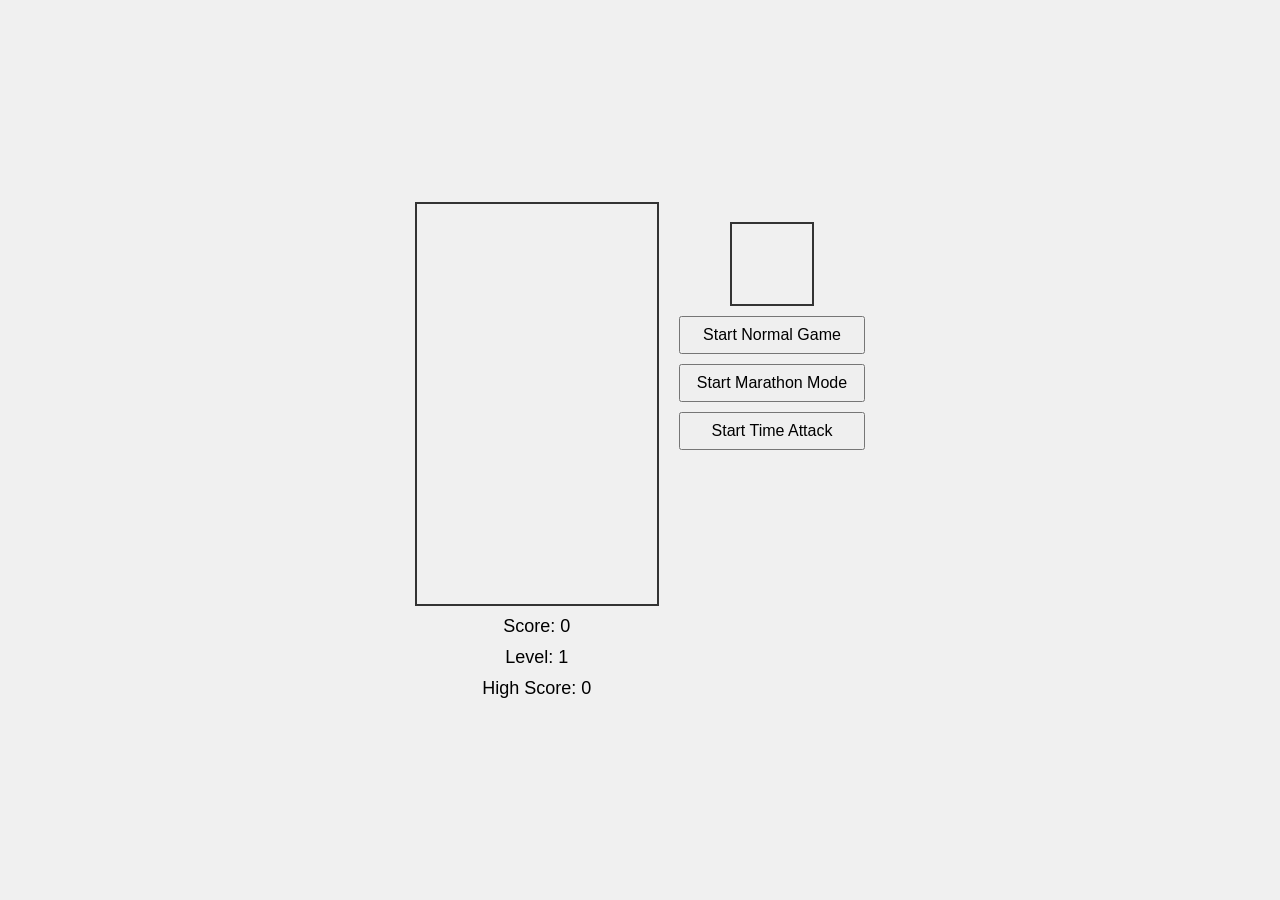
==== index.html @ 40562ebc "change name index" ====
<!DOCTYPE html>
<html lang="en">

<head>
    <meta charset="UTF-8">
    <meta name="viewport" content="width=device-width, initial-scale=1.0">
    <title>Tetris Game Enhanced</title>
    <style>
        body {
            font-family: Arial, sans-serif;
            display: flex;
            justify-content: center;
            align-items: center;
            height: 100vh;
            margin: 0;
            background-color: #f0f0f0;
        }

        #game-container {
            display: flex;
            align-items: flex-start;
            gap: 20px;
        }

        .game-area {
            display: flex;
            flex-direction: column;
            align-items: center;
        }

        .controls-area {
            display: flex;
            flex-direction: column;
            align-items: center;
            justify-content: center;
        }

        canvas {
            border: 2px solid #333;
        }

        #score,
        #level,
        #high-score {
            font-size: 18px;
            margin-top: 10px;
        }

        #start-button,
        #marathon-button,
        #time-attack-button {
            font-size: 16px;
            margin-top: 10px;
            padding: 8px 16px;
            cursor: pointer;
            width: 100%;
        }

        #next {
            border: 2px solid #333;
            margin-top: 20px;
        }

        .hidden {
            display: none;
        }

        /* Modal styles for pause menu */
        #pause-menu {
            position: fixed;
            top: 50%;
            left: 50%;
            transform: translate(-50%, -50%);
            background-color: #fff;
            padding: 20px;
            border-radius: 8px;
            box-shadow: 0 0 10px rgba(0, 0, 0, 0.5);
            text-align: center;
            display: none;
            z-index: 100;
        }

        #pause-menu button {
            margin: 10px;
            padding: 10px 20px;
            cursor: pointer;
            font-size: 16px;
        }

        #overlay {
            position: fixed;
            top: 0;
            left: 0;
            width: 100%;
            height: 100%;
            background-color: rgba(0, 0, 0, 0.5);
            z-index: 99;
            display: none;
        }
    </style>
</head>

<body>
    <div id="game-container">
        <div class="game-area">
            <canvas id="tetris" width="240" height="400"></canvas>
            <div id="score">Score: 0</div>
            <div id="level">Level: 1</div>
            <div id="high-score">High Score: 0</div>
        </div>
        <div class="controls-area">
            <canvas id="next" width="80" height="80"></canvas>
            <button id="start-button">Start Normal Game</button>
            <button id="marathon-button">Start Marathon Mode</button>
            <button id="time-attack-button">Start Time Attack</button>
        </div>
    </div>

    <!-- Pause Menu Modal -->
    <div id="pause-menu">
        <h2>Paused</h2>
        <button id="resume-button">Resume</button>
        <button id="exit-button">Exit</button>
    </div>
    <div id="overlay"></div>

    <!-- Audio Elements -->
    <audio id="line-clear-sound" src="line-clear.mp3" preload="auto"></audio>
    <audio id="game-over-sound" src="game-over.mp3" preload="auto"></audio>
    <audio id="background-music" src="background-music.mp3" preload="auto" loop></audio>

    <script>
        const ROWS = 20;
        const COLS = 12;
        const BLOCK_SIZE = 20;

        const canvas = document.getElementById('tetris');
        const context = canvas.getContext('2d');
        const lineClearSound = document.getElementById('line-clear-sound');
        const gameOverSound = document.getElementById('game-over-sound');
        const backgroundMusic = document.getElementById('background-music');
        const pauseMenu = document.getElementById('pause-menu');
        const overlay = document.getElementById('overlay');

        const SHAPES = [
            [[1, 1, 1, 1]],
            [[1, 1], [1, 1]],
            [[1, 1, 1], [0, 1, 0]],
            [[1, 1, 1], [1, 0, 0]],
            [[1, 1, 1], [0, 0, 1]],
            [[1, 1, 0], [0, 1, 1]],
            [[0, 1, 1], [1, 1, 0]],
            [[1, 1, 1, 1, 1]] // Pentomino shape
        ];

        const COLORS = [
            '#00FFFF', '#FFFF00', '#800080', '#FF0000', '#0000FF', '#00FF00', '#FFA500', '#FF00FF'
        ];

        let board = createBoard();
        let score = 0;
        let level = 1;
        let linesClearedTotal = 0;
        let highScore = localStorage.getItem('highScore') || 0;
        document.getElementById('high-score').textContent = `High Score: ${highScore}`;

        let dropCounter = 0;
        let dropInterval = 1000;
        let lastTime = 0;
        let currentPiece;
        let nextPiece = createPiece();
        let gameLoop;
        let isPaused = false;
        let gameStartTime;
        let gameMode = 'normal'; // Could be 'normal', 'marathon', or 'time-attack'

        let touchStartX = 0;
        let touchStartY = 0;
        let touchEndX = 0;
        let touchEndY = 0;

        // Detect touch start
        canvas.addEventListener('touchstart', event => {
            touchStartX = event.touches[0].clientX;
            touchStartY = event.touches[0].clientY;
        });

        // Detect touch move
        canvas.addEventListener('touchmove', event => {
            touchEndX = event.touches[0].clientX;
            touchEndY = event.touches[0].clientY;
        });

        // Detect touch end to determine gesture direction
        canvas.addEventListener('touchend', () => {
            const deltaX = touchEndX - touchStartX;
            const deltaY = touchEndY - touchStartY;

            // Swipe direction detection
            if (Math.abs(deltaX) > Math.abs(deltaY)) {
                // Horizontal swipe
                if (deltaX > 30 && !collision(currentPiece.x + 1, currentPiece.y, currentPiece)) {
                    // Swipe right
                    currentPiece.x++;
                } else if (deltaX < -30 && !collision(currentPiece.x - 1, currentPiece.y, currentPiece)) {
                    // Swipe left
                    currentPiece.x--;
                }
            } else if (Math.abs(deltaY) > Math.abs(deltaX)) {
                // Vertical swipe
                if (deltaY > 30 && !collision(currentPiece.x, currentPiece.y + 1, currentPiece)) {
                    // Swipe down for a faster drop
                    currentPiece.y++;
                }
            } else {
                // Tap for rotation if no significant swipe
                rotate(currentPiece);
            }

            // Redraw the board after any touch gesture
            context.clearRect(0, 0, canvas.width, canvas.height);
            drawBoard();
            drawGhostPiece();
            drawPiece();
        });

        // Prevent touch scrolling
        canvas.addEventListener('touchmove', event => {
            event.preventDefault();
        }, { passive: false });

        function createBoard() {
            return Array.from({ length: ROWS }, () => Array(COLS).fill(0));
        }

        function drawBoard() {
            board.forEach((row, y) => {
                row.forEach((value, x) => {
                    if (value) {
                        context.fillStyle = COLORS[value - 1];
                        context.fillRect(x * BLOCK_SIZE, y * BLOCK_SIZE, BLOCK_SIZE, BLOCK_SIZE);
                        context.strokeStyle = '#000';
                        context.strokeRect(x * BLOCK_SIZE, y * BLOCK_SIZE, BLOCK_SIZE, BLOCK_SIZE);
                    }
                });
            });
        }

        function drawPiece() {
            currentPiece.shape.forEach((row, y) => {
                row.forEach((value, x) => {
                    if (value) {
                        context.fillStyle = COLORS[currentPiece.color];
                        context.fillRect((currentPiece.x + x) * BLOCK_SIZE, (currentPiece.y + y) * BLOCK_SIZE, BLOCK_SIZE, BLOCK_SIZE);
                        context.strokeStyle = '#000';
                        context.strokeRect((currentPiece.x + x) * BLOCK_SIZE, (currentPiece.y + y) * BLOCK_SIZE, BLOCK_SIZE, BLOCK_SIZE);
                    }
                });
            });
        }

        function drawGhostPiece() {
            let ghostY = currentPiece.y;
            while (!collision(currentPiece.x, ghostY + 1, currentPiece)) {
                ghostY++;
            }
            currentPiece.shape.forEach((row, y) => {
                row.forEach((value, x) => {
                    if (value) {
                        context.fillStyle = 'rgba(0, 0, 0, 0.3)';
                        context.fillRect((currentPiece.x + x) * BLOCK_SIZE, (ghostY + y) * BLOCK_SIZE, BLOCK_SIZE, BLOCK_SIZE);
                        context.strokeStyle = '#000';
                        context.strokeRect((currentPiece.x + x) * BLOCK_SIZE, (ghostY + y) * BLOCK_SIZE, BLOCK_SIZE, BLOCK_SIZE);
                    }
                });
            });
        }

        function drawNextPiece() {
            const nextContext = document.getElementById('next').getContext('2d');
            nextContext.clearRect(0, 0, nextContext.canvas.width, nextContext.canvas.height);
            nextPiece.shape.forEach((row, y) => {
                row.forEach((value, x) => {
                    if (value) {
                        nextContext.fillStyle = COLORS[nextPiece.color];
                        nextContext.fillRect(x * BLOCK_SIZE, y * BLOCK_SIZE, BLOCK_SIZE, BLOCK_SIZE);
                        nextContext.strokeStyle = '#000';
                        nextContext.strokeRect(x * BLOCK_SIZE, y * BLOCK_SIZE, BLOCK_SIZE, BLOCK_SIZE);
                    }
                });
            });
        }

        function createPiece() {
            const shapeIndex = Math.floor(Math.random() * SHAPES.length);
            return {
                shape: SHAPES[shapeIndex],
                color: shapeIndex,
                x: Math.floor(COLS / 2) - Math.ceil(SHAPES[shapeIndex][0].length / 2),
                y: 0
            };
        }

        function collision(x, y, piece) {
            return piece.shape.some((row, dy) => {
                return row.some((value, dx) => {
                    return (
                        value &&
                        (board[y + dy] && board[y + dy][x + dx]) !== 0
                    );
                });
            });
        }

        function merge() {
            currentPiece.shape.forEach((row, y) => {
                row.forEach((value, x) => {
                    if (value) {
                        board[currentPiece.y + y][currentPiece.x + x] = currentPiece.color + 1;
                    }
                });
            });
        }

        function rotate(piece) {
            const rotated = piece.shape[0].map((_, i) =>
                piece.shape.map(row => row[i]).reverse()
            );
            if (!collision(piece.x, piece.y, { ...piece, shape: rotated })) {
                piece.shape = rotated;
            }
        }

        function animateLineClear(y) {
            context.clearRect(0, y * BLOCK_SIZE, canvas.width, BLOCK_SIZE);
            setTimeout(() => {
                board.splice(y, 1);
                board.unshift(Array(COLS).fill(0));
            }, 200);
        }

        function clearLines() {
            let linesCleared = 0;
            outer: for (let y = ROWS - 1; y >= 0; y--) {
                for (let x = 0; x < COLS; x++) {
                    if (board[y][x] === 0) {
                        continue outer;
                    }
                }
                animateLineClear(y);
                linesCleared++;
            }
            if (linesCleared > 0) {
                score += linesCleared * 100;
                document.getElementById('score').textContent = `Score: ${score}`;
                linesClearedTotal += linesCleared;
                lineClearSound.play();

                if (linesClearedTotal >= 10 * level) {
                    level++;
                    dropInterval *= 0.9;
                    document.getElementById('level').textContent = `Level: ${level}`;
                }
            }
        }

        function gameOver() {
            cancelAnimationFrame(gameLoop);
            context.fillStyle = 'rgba(0, 0, 0, 0.5)';
            context.fillRect(0, 0, canvas.width, canvas.height);
            context.fillStyle = '#fff';
            context.font = '30px Arial';
            context.textAlign = 'center';
            context.fillText('Game Over', canvas.width / 2, canvas.height / 2);

            document.getElementById('start-button').style.display = 'block';
            document.getElementById('marathon-button').style.display = 'block';
            document.getElementById('time-attack-button').style.display = 'block';

            if (score > highScore) {
                highScore = score;
                localStorage.setItem('highScore', highScore);
                document.getElementById('high-score').textContent = `High Score: ${highScore}`;
            }
            gameOverSound.play();
            backgroundMusic.pause();
        }

        function timeAttackCountdown() {
            const timeLeft = 300 - Math.floor((Date.now() - gameStartTime) / 1000);
            if (timeLeft <= 0) {
                gameOver();
            }
        }

        function adjustSpeedBasedOnTime() {
            const timePlayed = Date.now() - gameStartTime;
            dropInterval = Math.max(100, 1000 - (timePlayed / 60000) * 200);
        }

        function update(time = 0) {
            if (isPaused) return;
            const deltaTime = time - lastTime;
            lastTime = time;
            dropCounter += deltaTime;
            if (dropCounter > dropInterval) {
                if (!collision(currentPiece.x, currentPiece.y + 1, currentPiece)) {
                    currentPiece.y++;
                } else {
                    merge();
                    clearLines();
                    currentPiece = nextPiece;
                    nextPiece = createPiece();
                    drawNextPiece();
                    if (collision(currentPiece.x, currentPiece.y, currentPiece)) {
                        gameOver();
                        return;
                    }
                }
                dropCounter = 0;
            }
            context.clearRect(0, 0, canvas.width, canvas.height);
            drawBoard();
            drawGhostPiece();
            drawPiece();

            if (gameMode === 'time-attack') {
                timeAttackCountdown();
            } else if (gameMode === 'marathon') {
                adjustSpeedBasedOnTime();
            }

            gameLoop = requestAnimationFrame(update);
        }

        function startGame(mode = 'normal') {
            board = createBoard();
            score = 0;
            level = 1;
            linesClearedTotal = 0;
            dropInterval = 1000;
            document.getElementById('score').textContent = 'Score: 0';
            document.getElementById('level').textContent = 'Level: 1';
            currentPiece = nextPiece;
            nextPiece = createPiece();
            drawNextPiece();
            document.getElementById('start-button').style.display = 'none';
            document.getElementById('marathon-button').style.display = 'none';
            document.getElementById('time-attack-button').style.display = 'none';
            lastTime = 0;
            dropCounter = 0;
            gameStartTime = Date.now();
            gameMode = mode;
            backgroundMusic.play();
            update();
        }

        // Event Listener for Keyboard Controls
        document.addEventListener('keydown', event => {
            if (isPaused) return;  // Do not allow movement while paused
            if (event.key === 'ArrowLeft' && !collision(currentPiece.x - 1, currentPiece.y, currentPiece)) {
                // Move piece to the left
                currentPiece.x--;
            } else if (event.key === 'ArrowRight' && !collision(currentPiece.x + 1, currentPiece.y, currentPiece)) {
                // Move piece to the right
                currentPiece.x++;
            } else if (event.key === 'ArrowDown' && !collision(currentPiece.x, currentPiece.y + 1, currentPiece)) {
                // Move piece down faster
                currentPiece.y++;
            } else if (event.key === 'ArrowUp') {
                // Rotate the piece
                rotate(currentPiece);
            }

            // Redraw the board after any movement
            context.clearRect(0, 0, canvas.width, canvas.height);
            drawBoard();
            drawGhostPiece();
            drawPiece();
        });

        // Pause Menu Logic
        document.getElementById('resume-button').addEventListener('click', () => {
            pauseMenu.style.display = 'none';
            overlay.style.display = 'none';
            isPaused = false;
            update();
        });

        document.getElementById('exit-button').addEventListener('click', () => {
            pauseMenu.style.display = 'none';
            overlay.style.display = 'none';
            isPaused = false;
            gameOver();  // End the current game and show game over screen
        });

        // Toggle pause with 'P' key
        document.addEventListener('keydown', event => {
            if (event.key === 'P' || event.key === 'p') {
                isPaused = !isPaused;
                if (isPaused) {
                    pauseMenu.style.display = 'block';
                    overlay.style.display = 'block';
                } else {
                    pauseMenu.style.display = 'none';
                    overlay.style.display = 'none';
                    update();
                }
            }
        });

        document.getElementById('start-button').addEventListener('click', () => startGame('normal'));
        document.getElementById('marathon-button').addEventListener('click', () => startGame('marathon'));
        document.getElementById('time-attack-button').addEventListener('click', () => startGame('time-attack'));

    </script>
</body>

</html>
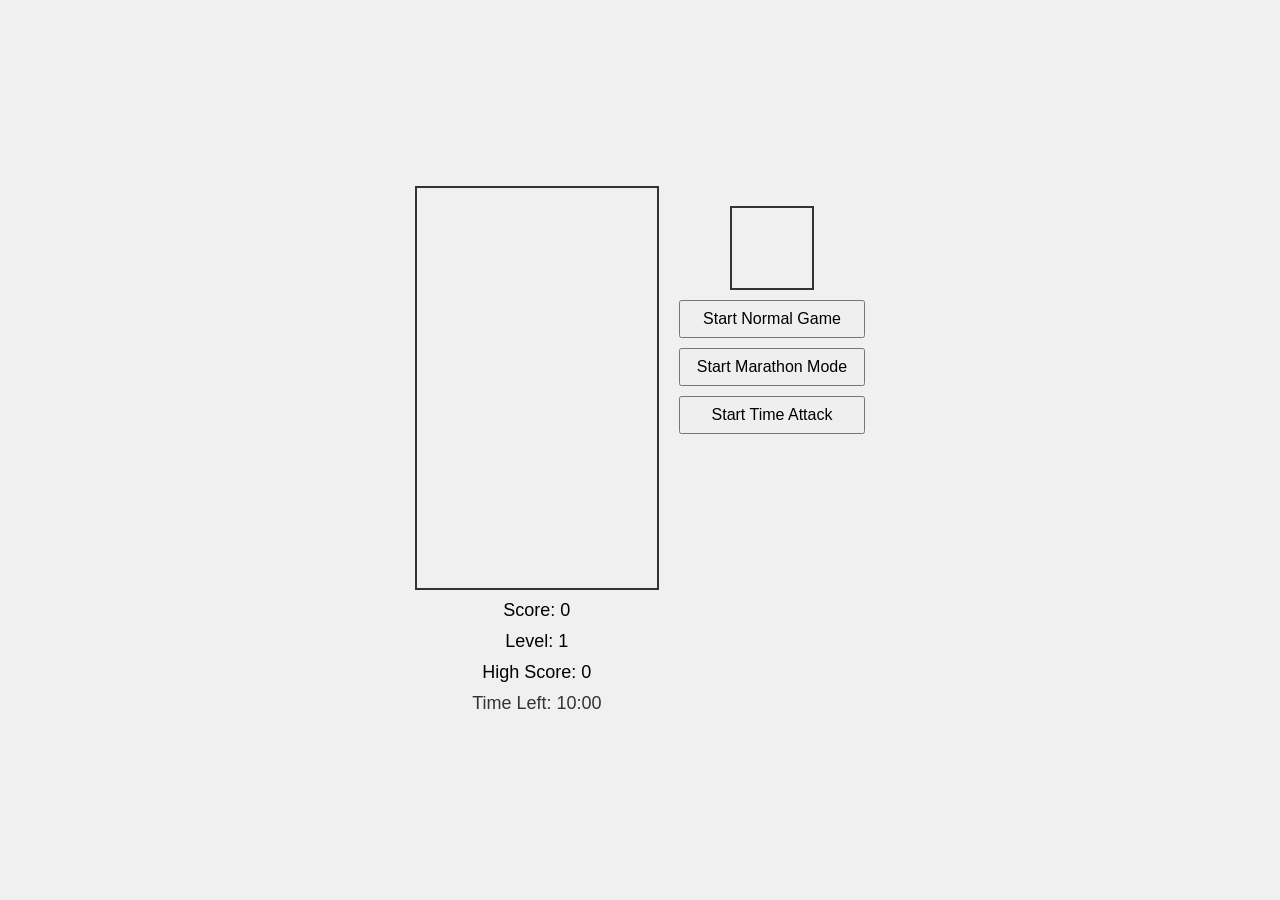
==== commit 1953adff: "V2.7 Adding Countdown in TimeAttack Mode" ====
--- a/index.html
+++ b/index.html
@@ -4,100 +4,8 @@
 <head>
     <meta charset="UTF-8">
     <meta name="viewport" content="width=device-width, initial-scale=1.0">
-    <title>Tetris Game Enhanced</title>
-    <style>
-        body {
-            font-family: Arial, sans-serif;
-            display: flex;
-            justify-content: center;
-            align-items: center;
-            height: 100vh;
-            margin: 0;
-            background-color: #f0f0f0;
-        }
-
-        #game-container {
-            display: flex;
-            align-items: flex-start;
-            gap: 20px;
-        }
-
-        .game-area {
-            display: flex;
-            flex-direction: column;
-            align-items: center;
-        }
-
-        .controls-area {
-            display: flex;
-            flex-direction: column;
-            align-items: center;
-            justify-content: center;
-        }
-
-        canvas {
-            border: 2px solid #333;
-        }
-
-        #score,
-        #level,
-        #high-score {
-            font-size: 18px;
-            margin-top: 10px;
-        }
-
-        #start-button,
-        #marathon-button,
-        #time-attack-button {
-            font-size: 16px;
-            margin-top: 10px;
-            padding: 8px 16px;
-            cursor: pointer;
-            width: 100%;
-        }
-
-        #next {
-            border: 2px solid #333;
-            margin-top: 20px;
-        }
-
-        .hidden {
-            display: none;
-        }
-
-        /* Modal styles for pause menu */
-        #pause-menu {
-            position: fixed;
-            top: 50%;
-            left: 50%;
-            transform: translate(-50%, -50%);
-            background-color: #fff;
-            padding: 20px;
-            border-radius: 8px;
-            box-shadow: 0 0 10px rgba(0, 0, 0, 0.5);
-            text-align: center;
-            display: none;
-            z-index: 100;
-        }
-
-        #pause-menu button {
-            margin: 10px;
-            padding: 10px 20px;
-            cursor: pointer;
-            font-size: 16px;
-        }
-
-        #overlay {
-            position: fixed;
-            top: 0;
-            left: 0;
-            width: 100%;
-            height: 100%;
-            background-color: rgba(0, 0, 0, 0.5);
-            z-index: 99;
-            display: none;
-        }
-    </style>
+    <title>Tetris Game By Izaditya</title>
+    <link rel="stylesheet" href="style.css">
 </head>
 
 <body>
@@ -107,13 +15,16 @@
             <div id="score">Score: 0</div>
             <div id="level">Level: 1</div>
             <div id="high-score">High Score: 0</div>
+            <div id="timer">Time Left: 10:00</div>
         </div>
         <div class="controls-area">
             <canvas id="next" width="80" height="80"></canvas>
             <button id="start-button">Start Normal Game</button>
             <button id="marathon-button">Start Marathon Mode</button>
             <button id="time-attack-button">Start Time Attack</button>
+            <button id="pause-button">Pause</button>
         </div>
+        
     </div>
 
     <!-- Pause Menu Modal -->
@@ -129,391 +40,7 @@
     <audio id="game-over-sound" src="game-over.mp3" preload="auto"></audio>
     <audio id="background-music" src="background-music.mp3" preload="auto" loop></audio>
 
-    <script>
-        const ROWS = 20;
-        const COLS = 12;
-        const BLOCK_SIZE = 20;
-
-        const canvas = document.getElementById('tetris');
-        const context = canvas.getContext('2d');
-        const lineClearSound = document.getElementById('line-clear-sound');
-        const gameOverSound = document.getElementById('game-over-sound');
-        const backgroundMusic = document.getElementById('background-music');
-        const pauseMenu = document.getElementById('pause-menu');
-        const overlay = document.getElementById('overlay');
-
-        const SHAPES = [
-            [[1, 1, 1, 1]],
-            [[1, 1], [1, 1]],
-            [[1, 1, 1], [0, 1, 0]],
-            [[1, 1, 1], [1, 0, 0]],
-            [[1, 1, 1], [0, 0, 1]],
-            [[1, 1, 0], [0, 1, 1]],
-            [[0, 1, 1], [1, 1, 0]],
-            [[1, 1, 1, 1, 1]] // Pentomino shape
-        ];
-
-        const COLORS = [
-            '#00FFFF', '#FFFF00', '#800080', '#FF0000', '#0000FF', '#00FF00', '#FFA500', '#FF00FF'
-        ];
-
-        let board = createBoard();
-        let score = 0;
-        let level = 1;
-        let linesClearedTotal = 0;
-        let highScore = localStorage.getItem('highScore') || 0;
-        document.getElementById('high-score').textContent = `High Score: ${highScore}`;
-
-        let dropCounter = 0;
-        let dropInterval = 1000;
-        let lastTime = 0;
-        let currentPiece;
-        let nextPiece = createPiece();
-        let gameLoop;
-        let isPaused = false;
-        let gameStartTime;
-        let gameMode = 'normal'; // Could be 'normal', 'marathon', or 'time-attack'
-
-        let touchStartX = 0;
-        let touchStartY = 0;
-        let touchEndX = 0;
-        let touchEndY = 0;
-
-        // Detect touch start
-        canvas.addEventListener('touchstart', event => {
-            touchStartX = event.touches[0].clientX;
-            touchStartY = event.touches[0].clientY;
-        });
-
-        // Detect touch move
-        canvas.addEventListener('touchmove', event => {
-            touchEndX = event.touches[0].clientX;
-            touchEndY = event.touches[0].clientY;
-        });
-
-        // Detect touch end to determine gesture direction
-        canvas.addEventListener('touchend', () => {
-            const deltaX = touchEndX - touchStartX;
-            const deltaY = touchEndY - touchStartY;
-
-            // Swipe direction detection
-            if (Math.abs(deltaX) > Math.abs(deltaY)) {
-                // Horizontal swipe
-                if (deltaX > 30 && !collision(currentPiece.x + 1, currentPiece.y, currentPiece)) {
-                    // Swipe right
-                    currentPiece.x++;
-                } else if (deltaX < -30 && !collision(currentPiece.x - 1, currentPiece.y, currentPiece)) {
-                    // Swipe left
-                    currentPiece.x--;
-                }
-            } else if (Math.abs(deltaY) > Math.abs(deltaX)) {
-                // Vertical swipe
-                if (deltaY > 30 && !collision(currentPiece.x, currentPiece.y + 1, currentPiece)) {
-                    // Swipe down for a faster drop
-                    currentPiece.y++;
-                }
-            } else {
-                // Tap for rotation if no significant swipe
-                rotate(currentPiece);
-            }
-
-            // Redraw the board after any touch gesture
-            context.clearRect(0, 0, canvas.width, canvas.height);
-            drawBoard();
-            drawGhostPiece();
-            drawPiece();
-        });
-
-        // Prevent touch scrolling
-        canvas.addEventListener('touchmove', event => {
-            event.preventDefault();
-        }, { passive: false });
-
-        function createBoard() {
-            return Array.from({ length: ROWS }, () => Array(COLS).fill(0));
-        }
-
-        function drawBoard() {
-            board.forEach((row, y) => {
-                row.forEach((value, x) => {
-                    if (value) {
-                        context.fillStyle = COLORS[value - 1];
-                        context.fillRect(x * BLOCK_SIZE, y * BLOCK_SIZE, BLOCK_SIZE, BLOCK_SIZE);
-                        context.strokeStyle = '#000';
-                        context.strokeRect(x * BLOCK_SIZE, y * BLOCK_SIZE, BLOCK_SIZE, BLOCK_SIZE);
-                    }
-                });
-            });
-        }
-
-        function drawPiece() {
-            currentPiece.shape.forEach((row, y) => {
-                row.forEach((value, x) => {
-                    if (value) {
-                        context.fillStyle = COLORS[currentPiece.color];
-                        context.fillRect((currentPiece.x + x) * BLOCK_SIZE, (currentPiece.y + y) * BLOCK_SIZE, BLOCK_SIZE, BLOCK_SIZE);
-                        context.strokeStyle = '#000';
-                        context.strokeRect((currentPiece.x + x) * BLOCK_SIZE, (currentPiece.y + y) * BLOCK_SIZE, BLOCK_SIZE, BLOCK_SIZE);
-                    }
-                });
-            });
-        }
-
-        function drawGhostPiece() {
-            let ghostY = currentPiece.y;
-            while (!collision(currentPiece.x, ghostY + 1, currentPiece)) {
-                ghostY++;
-            }
-            currentPiece.shape.forEach((row, y) => {
-                row.forEach((value, x) => {
-                    if (value) {
-                        context.fillStyle = 'rgba(0, 0, 0, 0.3)';
-                        context.fillRect((currentPiece.x + x) * BLOCK_SIZE, (ghostY + y) * BLOCK_SIZE, BLOCK_SIZE, BLOCK_SIZE);
-                        context.strokeStyle = '#000';
-                        context.strokeRect((currentPiece.x + x) * BLOCK_SIZE, (ghostY + y) * BLOCK_SIZE, BLOCK_SIZE, BLOCK_SIZE);
-                    }
-                });
-            });
-        }
-
-        function drawNextPiece() {
-            const nextContext = document.getElementById('next').getContext('2d');
-            nextContext.clearRect(0, 0, nextContext.canvas.width, nextContext.canvas.height);
-            nextPiece.shape.forEach((row, y) => {
-                row.forEach((value, x) => {
-                    if (value) {
-                        nextContext.fillStyle = COLORS[nextPiece.color];
-                        nextContext.fillRect(x * BLOCK_SIZE, y * BLOCK_SIZE, BLOCK_SIZE, BLOCK_SIZE);
-                        nextContext.strokeStyle = '#000';
-                        nextContext.strokeRect(x * BLOCK_SIZE, y * BLOCK_SIZE, BLOCK_SIZE, BLOCK_SIZE);
-                    }
-                });
-            });
-        }
-
-        function createPiece() {
-            const shapeIndex = Math.floor(Math.random() * SHAPES.length);
-            return {
-                shape: SHAPES[shapeIndex],
-                color: shapeIndex,
-                x: Math.floor(COLS / 2) - Math.ceil(SHAPES[shapeIndex][0].length / 2),
-                y: 0
-            };
-        }
-
-        function collision(x, y, piece) {
-            return piece.shape.some((row, dy) => {
-                return row.some((value, dx) => {
-                    return (
-                        value &&
-                        (board[y + dy] && board[y + dy][x + dx]) !== 0
-                    );
-                });
-            });
-        }
-
-        function merge() {
-            currentPiece.shape.forEach((row, y) => {
-                row.forEach((value, x) => {
-                    if (value) {
-                        board[currentPiece.y + y][currentPiece.x + x] = currentPiece.color + 1;
-                    }
-                });
-            });
-        }
-
-        function rotate(piece) {
-            const rotated = piece.shape[0].map((_, i) =>
-                piece.shape.map(row => row[i]).reverse()
-            );
-            if (!collision(piece.x, piece.y, { ...piece, shape: rotated })) {
-                piece.shape = rotated;
-            }
-        }
-
-        function animateLineClear(y) {
-            context.clearRect(0, y * BLOCK_SIZE, canvas.width, BLOCK_SIZE);
-            setTimeout(() => {
-                board.splice(y, 1);
-                board.unshift(Array(COLS).fill(0));
-            }, 200);
-        }
-
-        function clearLines() {
-            let linesCleared = 0;
-            outer: for (let y = ROWS - 1; y >= 0; y--) {
-                for (let x = 0; x < COLS; x++) {
-                    if (board[y][x] === 0) {
-                        continue outer;
-                    }
-                }
-                animateLineClear(y);
-                linesCleared++;
-            }
-            if (linesCleared > 0) {
-                score += linesCleared * 100;
-                document.getElementById('score').textContent = `Score: ${score}`;
-                linesClearedTotal += linesCleared;
-                lineClearSound.play();
-
-                if (linesClearedTotal >= 10 * level) {
-                    level++;
-                    dropInterval *= 0.9;
-                    document.getElementById('level').textContent = `Level: ${level}`;
-                }
-            }
-        }
-
-        function gameOver() {
-            cancelAnimationFrame(gameLoop);
-            context.fillStyle = 'rgba(0, 0, 0, 0.5)';
-            context.fillRect(0, 0, canvas.width, canvas.height);
-            context.fillStyle = '#fff';
-            context.font = '30px Arial';
-            context.textAlign = 'center';
-            context.fillText('Game Over', canvas.width / 2, canvas.height / 2);
-
-            document.getElementById('start-button').style.display = 'block';
-            document.getElementById('marathon-button').style.display = 'block';
-            document.getElementById('time-attack-button').style.display = 'block';
-
-            if (score > highScore) {
-                highScore = score;
-                localStorage.setItem('highScore', highScore);
-                document.getElementById('high-score').textContent = `High Score: ${highScore}`;
-            }
-            gameOverSound.play();
-            backgroundMusic.pause();
-        }
-
-        function timeAttackCountdown() {
-            const timeLeft = 300 - Math.floor((Date.now() - gameStartTime) / 1000);
-            if (timeLeft <= 0) {
-                gameOver();
-            }
-        }
-
-        function adjustSpeedBasedOnTime() {
-            const timePlayed = Date.now() - gameStartTime;
-            dropInterval = Math.max(100, 1000 - (timePlayed / 60000) * 200);
-        }
-
-        function update(time = 0) {
-            if (isPaused) return;
-            const deltaTime = time - lastTime;
-            lastTime = time;
-            dropCounter += deltaTime;
-            if (dropCounter > dropInterval) {
-                if (!collision(currentPiece.x, currentPiece.y + 1, currentPiece)) {
-                    currentPiece.y++;
-                } else {
-                    merge();
-                    clearLines();
-                    currentPiece = nextPiece;
-                    nextPiece = createPiece();
-                    drawNextPiece();
-                    if (collision(currentPiece.x, currentPiece.y, currentPiece)) {
-                        gameOver();
-                        return;
-                    }
-                }
-                dropCounter = 0;
-            }
-            context.clearRect(0, 0, canvas.width, canvas.height);
-            drawBoard();
-            drawGhostPiece();
-            drawPiece();
-
-            if (gameMode === 'time-attack') {
-                timeAttackCountdown();
-            } else if (gameMode === 'marathon') {
-                adjustSpeedBasedOnTime();
-            }
-
-            gameLoop = requestAnimationFrame(update);
-        }
-
-        function startGame(mode = 'normal') {
-            board = createBoard();
-            score = 0;
-            level = 1;
-            linesClearedTotal = 0;
-            dropInterval = 1000;
-            document.getElementById('score').textContent = 'Score: 0';
-            document.getElementById('level').textContent = 'Level: 1';
-            currentPiece = nextPiece;
-            nextPiece = createPiece();
-            drawNextPiece();
-            document.getElementById('start-button').style.display = 'none';
-            document.getElementById('marathon-button').style.display = 'none';
-            document.getElementById('time-attack-button').style.display = 'none';
-            lastTime = 0;
-            dropCounter = 0;
-            gameStartTime = Date.now();
-            gameMode = mode;
-            backgroundMusic.play();
-            update();
-        }
-
-        // Event Listener for Keyboard Controls
-        document.addEventListener('keydown', event => {
-            if (isPaused) return;  // Do not allow movement while paused
-            if (event.key === 'ArrowLeft' && !collision(currentPiece.x - 1, currentPiece.y, currentPiece)) {
-                // Move piece to the left
-                currentPiece.x--;
-            } else if (event.key === 'ArrowRight' && !collision(currentPiece.x + 1, currentPiece.y, currentPiece)) {
-                // Move piece to the right
-                currentPiece.x++;
-            } else if (event.key === 'ArrowDown' && !collision(currentPiece.x, currentPiece.y + 1, currentPiece)) {
-                // Move piece down faster
-                currentPiece.y++;
-            } else if (event.key === 'ArrowUp') {
-                // Rotate the piece
-                rotate(currentPiece);
-            }
-
-            // Redraw the board after any movement
-            context.clearRect(0, 0, canvas.width, canvas.height);
-            drawBoard();
-            drawGhostPiece();
-            drawPiece();
-        });
-
-        // Pause Menu Logic
-        document.getElementById('resume-button').addEventListener('click', () => {
-            pauseMenu.style.display = 'none';
-            overlay.style.display = 'none';
-            isPaused = false;
-            update();
-        });
-
-        document.getElementById('exit-button').addEventListener('click', () => {
-            pauseMenu.style.display = 'none';
-            overlay.style.display = 'none';
-            isPaused = false;
-            gameOver();  // End the current game and show game over screen
-        });
-
-        // Toggle pause with 'P' key
-        document.addEventListener('keydown', event => {
-            if (event.key === 'P' || event.key === 'p') {
-                isPaused = !isPaused;
-                if (isPaused) {
-                    pauseMenu.style.display = 'block';
-                    overlay.style.display = 'block';
-                } else {
-                    pauseMenu.style.display = 'none';
-                    overlay.style.display = 'none';
-                    update();
-                }
-            }
-        });
-
-        document.getElementById('start-button').addEventListener('click', () => startGame('normal'));
-        document.getElementById('marathon-button').addEventListener('click', () => startGame('marathon'));
-        document.getElementById('time-attack-button').addEventListener('click', () => startGame('time-attack'));
-
-    </script>
+    <script src="script.js"></script>
 </body>
 
 </html>
--- a/style.css
+++ b/style.css
@@ -0,0 +1,114 @@
+body {
+    font-family: Arial, sans-serif;
+    display: flex;
+    justify-content: center;
+    align-items: center;
+    height: 100vh;
+    margin: 0;
+    background-color: #f0f0f0;
+}
+
+#game-container {
+    display: flex;
+    align-items: flex-start;
+    gap: 20px;
+}
+
+.game-area {
+    display: flex;
+    flex-direction: column;
+    align-items: center;
+}
+
+.controls-area {
+    display: flex;
+    flex-direction: column;
+    align-items: center;
+    justify-content: center;
+}
+
+canvas {
+    border: 2px solid #333;
+    will-change: transform, opacity;
+}
+
+#score,
+#level,
+#high-score {
+    font-size: 18px;
+    margin-top: 10px;
+}
+
+#start-button,
+#marathon-button,
+#time-attack-button {
+    font-size: 16px;
+    margin-top: 10px;
+    padding: 8px 16px;
+    cursor: pointer;
+    width: 100%;
+}
+
+#next {
+    border: 2px solid #333;
+    margin-top: 20px;
+}
+
+.hidden {
+    display: none;
+}
+
+/* Modal styles for pause menu */
+#pause-menu {
+    position: fixed;
+    top: 50%;
+    left: 50%;
+    transform: translate(-50%, -50%);
+    background-color: #fff;
+    padding: 20px;
+    border-radius: 8px;
+    box-shadow: 0 0 10px rgba(0, 0, 0, 0.5);
+    text-align: center;
+    display: none;
+    z-index: 100;
+}
+
+#pause-menu button {
+    margin: 10px;
+    padding: 10px 20px;
+    cursor: pointer;
+    font-size: 16px;
+}
+
+#overlay {
+    position: fixed;
+    top: 0;
+    left: 0;
+    width: 100%;
+    height: 100%;
+    background-color: rgba(0, 0, 0, 0.5);
+    z-index: 99;
+    display: none;
+}
+
+#pause-button {
+    display: none;
+}
+
+#timer {
+    font-size: 18px;
+    margin-top: 10px;
+    color: #333;
+}
+
+
+@media (max-width: 768px) {
+    #pause-button {
+        display: block;
+        font-size: 16px;
+        margin-top: 10px;
+        padding: 8px 16px;
+        cursor: pointer;
+        width: 100%;
+    }
+}
